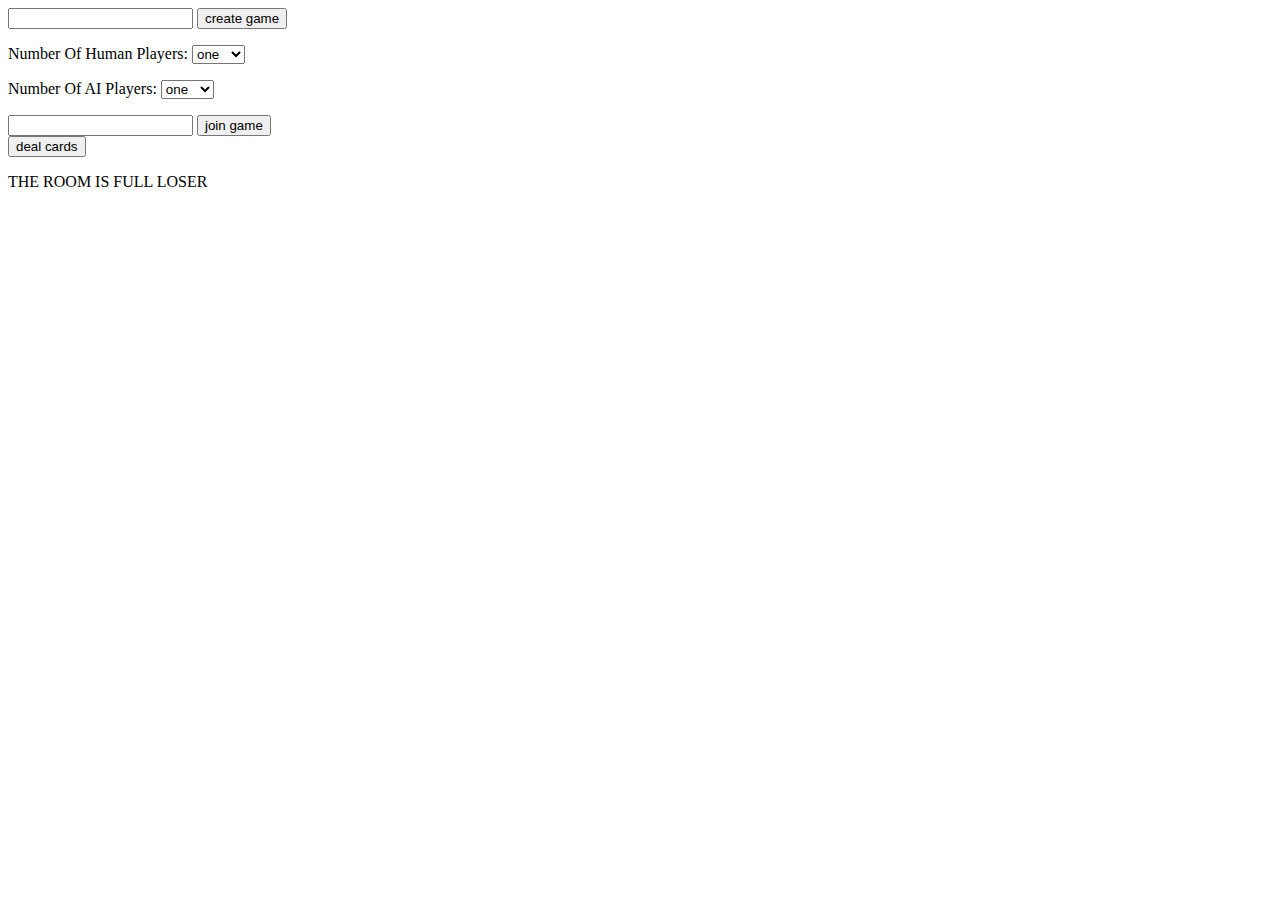
==== target/classes/static/index.html @ 1a12cdbb "Initial commit" ====
<!DOCTYPE html>
<html>
<head>
    <script src="https://cdnjs.cloudflare.com/ajax/libs/jquery/3.3.1/jquery.js"></script>
    <script src="/app.js"></script>
    <title>Quest of The Round Table</title>
</head>
<body onload="createWebSocket()">

<div id="mainmenu">

    <div id="createGameDiv">

        <input id="playerNameInput" type="text" name="playerName">
        <button id="createGameBtn" onclick="createGame()">create game</button>
        <p>
            <label>Number Of Human Players: </label>
            <select id="numberOfPlayers">
                <option value="1">one</option>
                <option value="2">two</option>
                <option value="3">three</option>
                <option value="4">four</option>
            </select>
        </p>
        <p>
            <label>Number Of AI Players: </label>
            <select id="numberOfAI">
                <option value="1">one</option>
                <option value="2">two</option>
                <option value="3">three</option>
                <option value="4">four</option>
            </select>
        </p>


    </div>

    <div id="joinGameDiv">
        <input id="playerNameInput2" type="text" name="playerName">
        <button id="joinGameBtn" onclick="joinGame()">join game</button>
    </div>

    <div id="lobbyDiv">
        <button id="startGameBtn" onclick="dealCards()">deal cards</button>
        <p id="responseField">
        </p>
    </div>

    <div id="roomFullDiv">
        <p>THE ROOM IS FULL LOSER</p>
    </div>

</div>


<div id="cardsDiv">

</div>

</body>
</html>
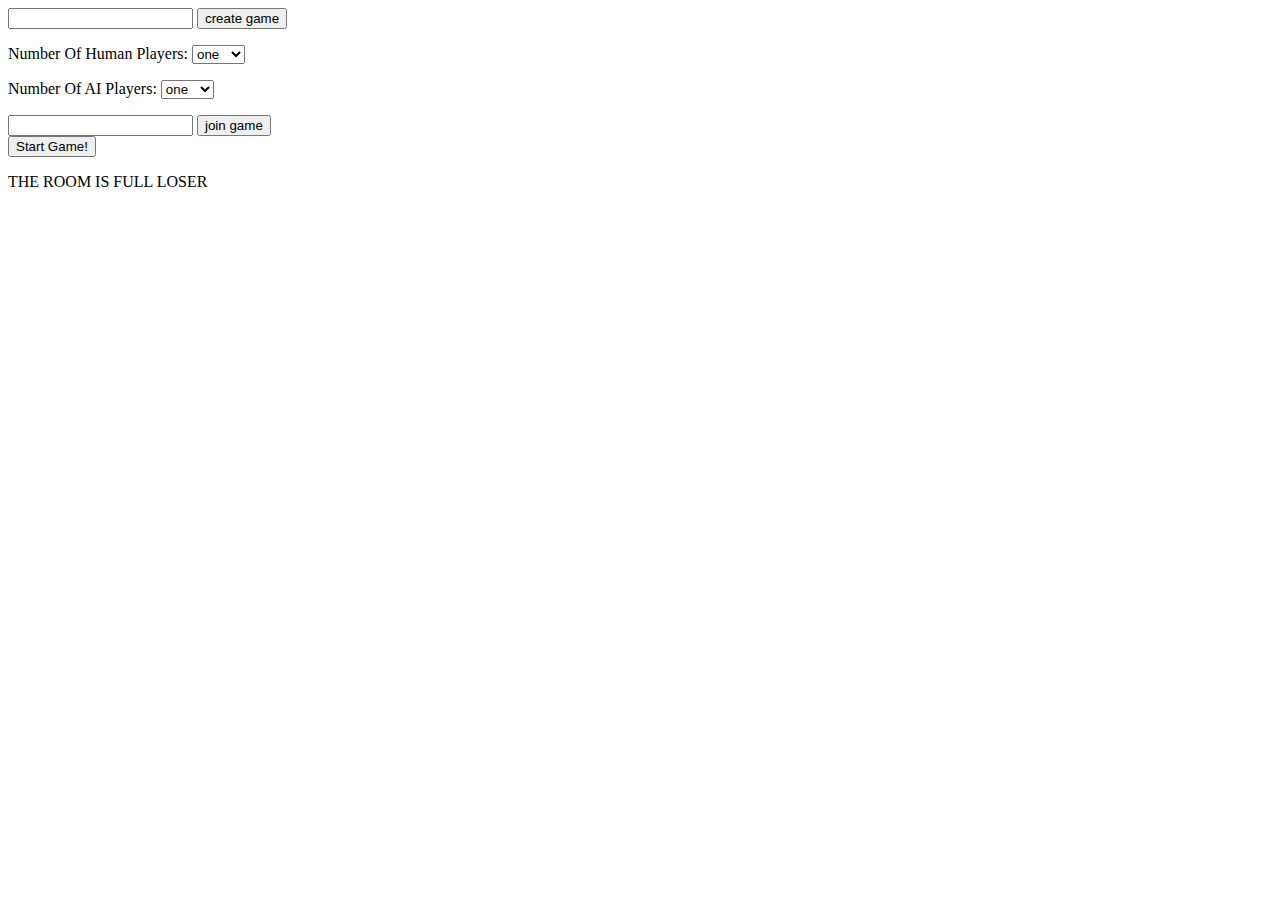
==== commit 6f1ded45: "minor changes" ====
--- a/target/classes/static/index.html
+++ b/target/classes/static/index.html
@@ -1,61 +1,63 @@
 <!DOCTYPE html>
 <html>
 <head>
-    <script src="https://cdnjs.cloudflare.com/ajax/libs/jquery/3.3.1/jquery.js"></script>
-    <script src="/app.js"></script>
-    <title>Quest of The Round Table</title>
+<script
+	src="https://cdnjs.cloudflare.com/ajax/libs/jquery/3.3.1/jquery.js"></script>
+<script src="/app.js"></script>
+<title>Quest of The Round Table</title>
 </head>
 <body onload="createWebSocket()">
 
-<div id="mainmenu">
+	<div id="mainmenu">
 
-    <div id="createGameDiv">
+		<div id="createGameDiv">
 
-        <input id="playerNameInput" type="text" name="playerName">
-        <button id="createGameBtn" onclick="createGame()">create game</button>
-        <p>
-            <label>Number Of Human Players: </label>
-            <select id="numberOfPlayers">
-                <option value="1">one</option>
-                <option value="2">two</option>
-                <option value="3">three</option>
-                <option value="4">four</option>
-            </select>
-        </p>
-        <p>
-            <label>Number Of AI Players: </label>
-            <select id="numberOfAI">
-                <option value="1">one</option>
-                <option value="2">two</option>
-                <option value="3">three</option>
-                <option value="4">four</option>
-            </select>
-        </p>
+			<input id="playerNameInput" type="text" name="playerName">
+			<button id="createGameBtn" onclick="createGame()">create
+				game</button>
+			<p>
+				<label>Number Of Human Players: </label> <select
+					id="numberOfPlayers">
+					<option value="1">one</option>
+					<option value="2">two</option>
+					<option value="3">three</option>
+					<option value="4">four</option>
+				</select>
+			</p>
+			<p>
+				<label>Number Of AI Players: </label> <select id="numberOfAI">
+					<option value="1">one</option>
+					<option value="2">two</option>
+					<option value="3">three</option>
+					<option value="4">four</option>
+				</select>
+			</p>
 
 
-    </div>
+		</div>
 
-    <div id="joinGameDiv">
-        <input id="playerNameInput2" type="text" name="playerName">
-        <button id="joinGameBtn" onclick="joinGame()">join game</button>
-    </div>
+		<div id="joinGameDiv">
+			<input id="playerNameInput2" type="text" name="playerName">
+			<button id="joinGameBtn" onclick="joinGame()">join game</button>
+		</div>
 
-    <div id="lobbyDiv">
-        <button id="startGameBtn" onclick="dealCards()">deal cards</button>
-        <p id="responseField">
-        </p>
-    </div>
+		<div id="lobbyDiv">
+			<button id="startGameBtn" onclick="startGame()">Start Game!</button>
+			<p id="responseField"></p>
+		</div>
 
-    <div id="roomFullDiv">
-        <p>THE ROOM IS FULL LOSER</p>
-    </div>
+		<div id="roomFullDiv">
+			<p>THE ROOM IS FULL LOSER</p>
+		</div>
 
-</div>
+	</div>
 
 
-<div id="cardsDiv">
+	<div id="boardGameDiv">
 
-</div>
+		<div id="cardsDiv"></div>
+
+	</div>
 
 </body>
 </html>
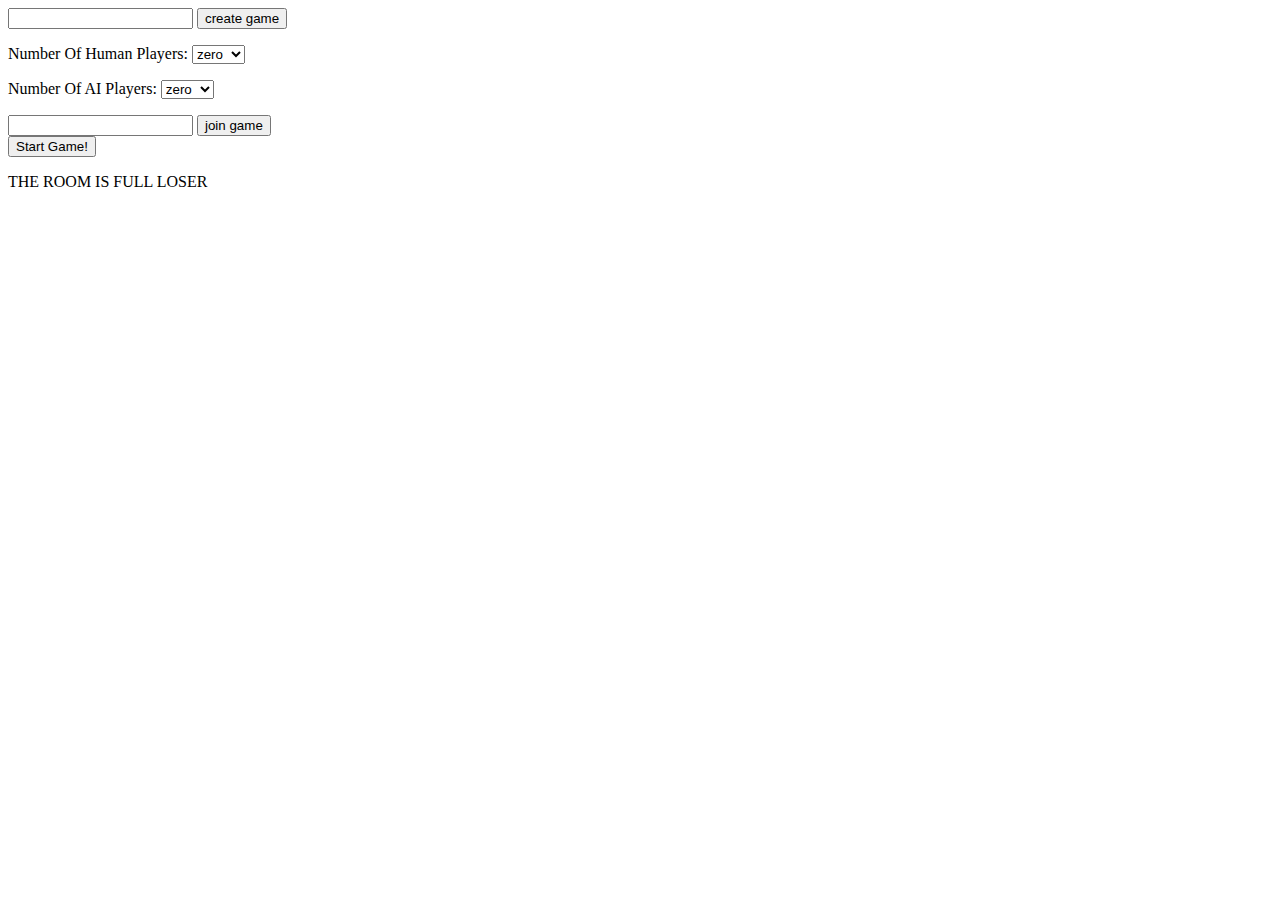
==== commit db0e5cc3: "minor fixes" ====
--- a/target/classes/static/index.html
+++ b/target/classes/static/index.html
@@ -13,23 +13,23 @@
 		<div id="createGameDiv">
 
 			<input id="playerNameInput" type="text" name="playerName">
-			<button id="createGameBtn" onclick="createGame()">create
+			<button id="createGameBtn" onclick="gameCreation()">create
 				game</button>
 			<p>
 				<label>Number Of Human Players: </label> <select
 					id="numberOfPlayers">
+					<option value="0">zero</option>
 					<option value="1">one</option>
 					<option value="2">two</option>
 					<option value="3">three</option>
-					<option value="4">four</option>
 				</select>
 			</p>
 			<p>
 				<label>Number Of AI Players: </label> <select id="numberOfAI">
+					<option value="0">zero</option>
 					<option value="1">one</option>
 					<option value="2">two</option>
 					<option value="3">three</option>
-					<option value="4">four</option>
 				</select>
 			</p>
 
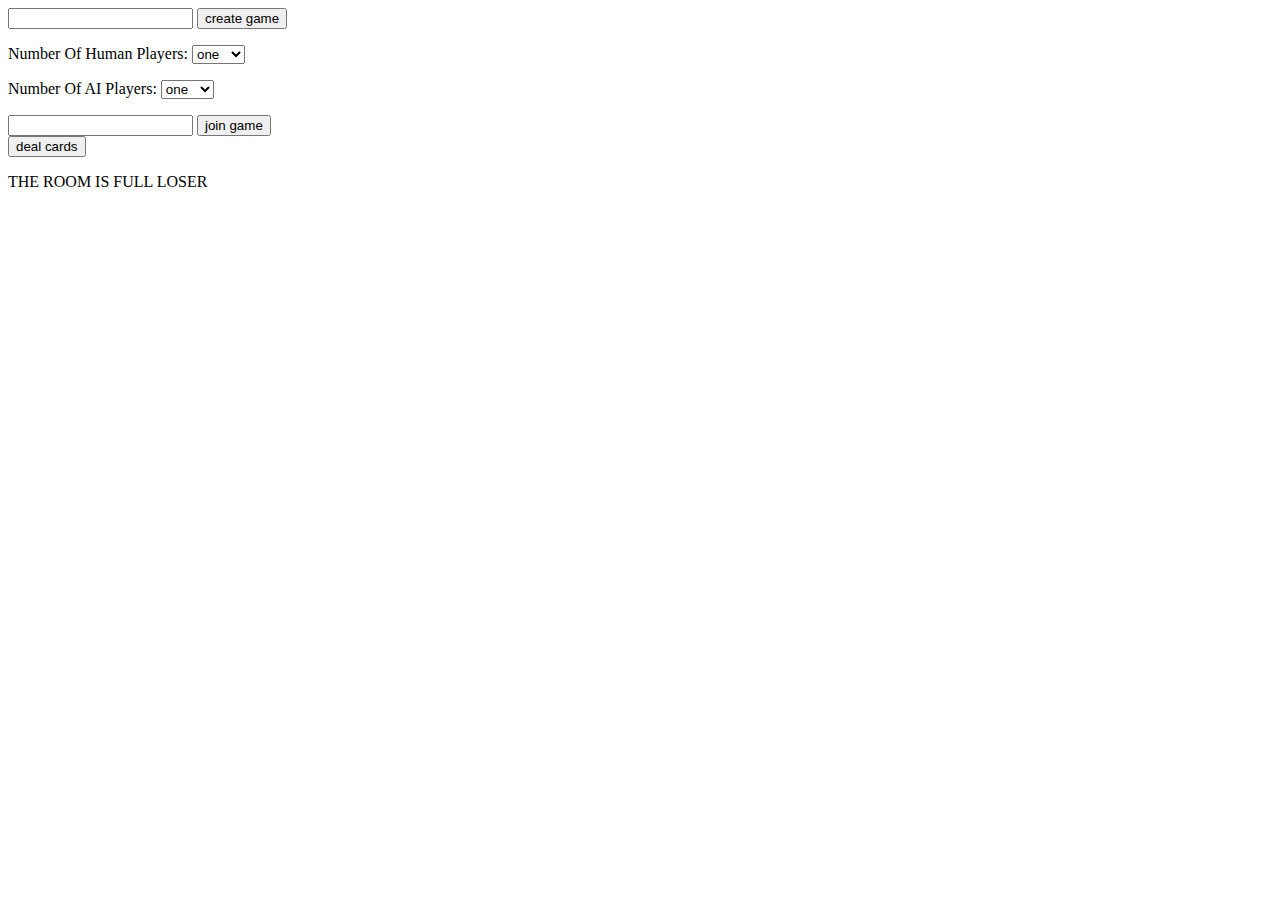
==== commit 32ac9375: "Changing Game Format" ====
--- a/target/classes/static/index.html
+++ b/target/classes/static/index.html
@@ -4,6 +4,7 @@
 <script
 	src="https://cdnjs.cloudflare.com/ajax/libs/jquery/3.3.1/jquery.js"></script>
 <script src="/app.js"></script>
+<link rel="stylesheet" href="index.css">
 <title>Quest of The Round Table</title>
 </head>
 <body onload="createWebSocket()">
@@ -13,23 +14,23 @@
 		<div id="createGameDiv">
 
 			<input id="playerNameInput" type="text" name="playerName">
-			<button id="createGameBtn" onclick="gameCreation()">create
+			<button id="createGameBtn" onclick="createGame()">create
 				game</button>
 			<p>
 				<label>Number Of Human Players: </label> <select
 					id="numberOfPlayers">
-					<option value="0">zero</option>
 					<option value="1">one</option>
 					<option value="2">two</option>
 					<option value="3">three</option>
+					<option value="4">four</option>
 				</select>
 			</p>
 			<p>
 				<label>Number Of AI Players: </label> <select id="numberOfAI">
-					<option value="0">zero</option>
 					<option value="1">one</option>
 					<option value="2">two</option>
 					<option value="3">three</option>
+					<option value="4">four</option>
 				</select>
 			</p>
 
@@ -42,7 +43,7 @@
 		</div>
 
 		<div id="lobbyDiv">
-			<button id="startGameBtn" onclick="startGame()">Start Game!</button>
+			<button id="startGameBtn" onclick="dealCards()">deal cards</button>
 			<p id="responseField"></p>
 		</div>
 
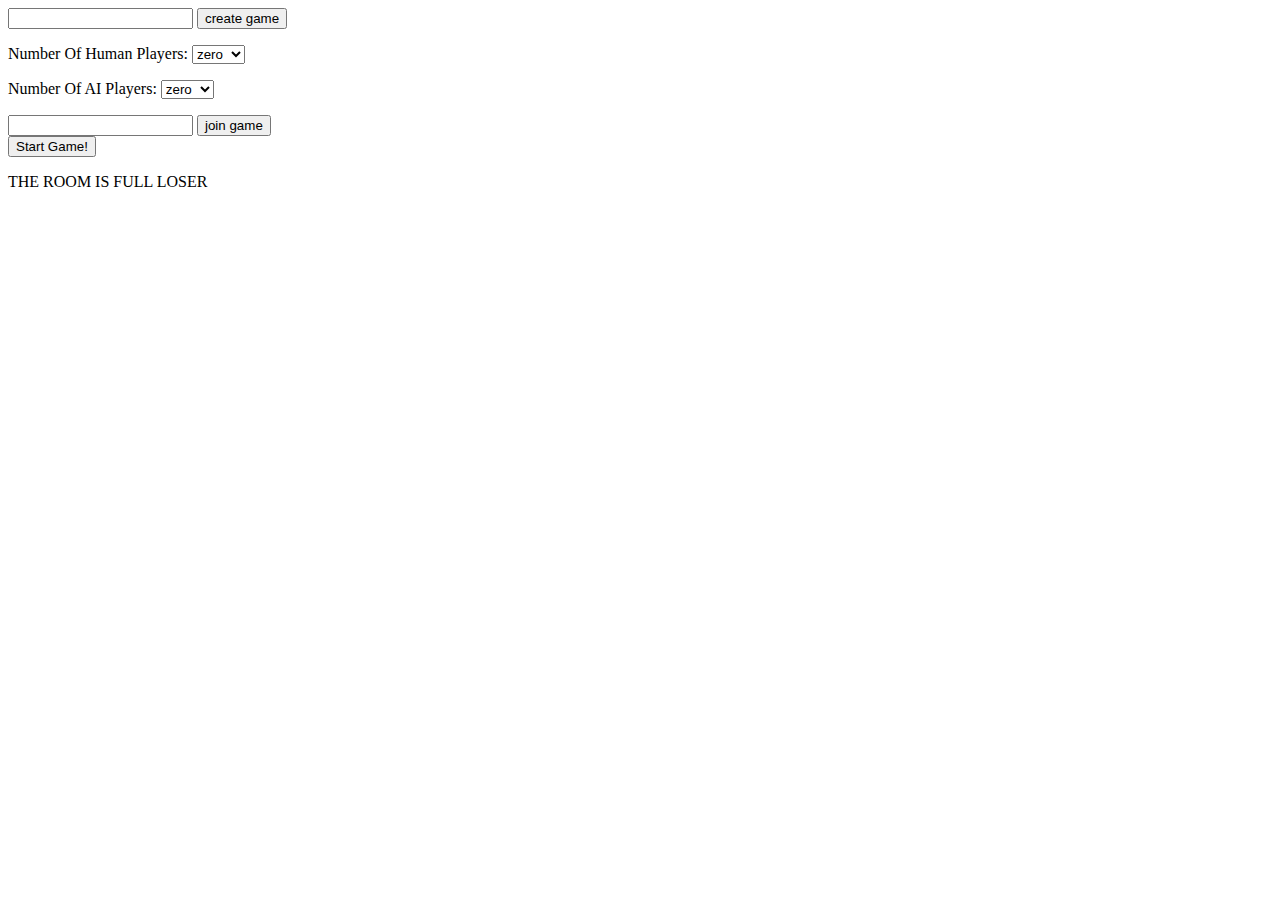
==== commit 8d5002c4: "Merge branch 'master' into Front_End" ====
--- a/target/classes/static/index.html
+++ b/target/classes/static/index.html
@@ -14,23 +14,23 @@
 		<div id="createGameDiv">
 
 			<input id="playerNameInput" type="text" name="playerName">
-			<button id="createGameBtn" onclick="createGame()">create
+			<button id="createGameBtn" onclick="gameCreation()">create
 				game</button>
 			<p>
 				<label>Number Of Human Players: </label> <select
 					id="numberOfPlayers">
+					<option value="0">zero</option>
 					<option value="1">one</option>
 					<option value="2">two</option>
 					<option value="3">three</option>
-					<option value="4">four</option>
 				</select>
 			</p>
 			<p>
 				<label>Number Of AI Players: </label> <select id="numberOfAI">
+					<option value="0">zero</option>
 					<option value="1">one</option>
 					<option value="2">two</option>
 					<option value="3">three</option>
-					<option value="4">four</option>
 				</select>
 			</p>
 
@@ -43,7 +43,7 @@
 		</div>
 
 		<div id="lobbyDiv">
-			<button id="startGameBtn" onclick="dealCards()">deal cards</button>
+			<button id="startGameBtn" onclick="startGame()">Start Game!</button>
 			<p id="responseField"></p>
 		</div>
 
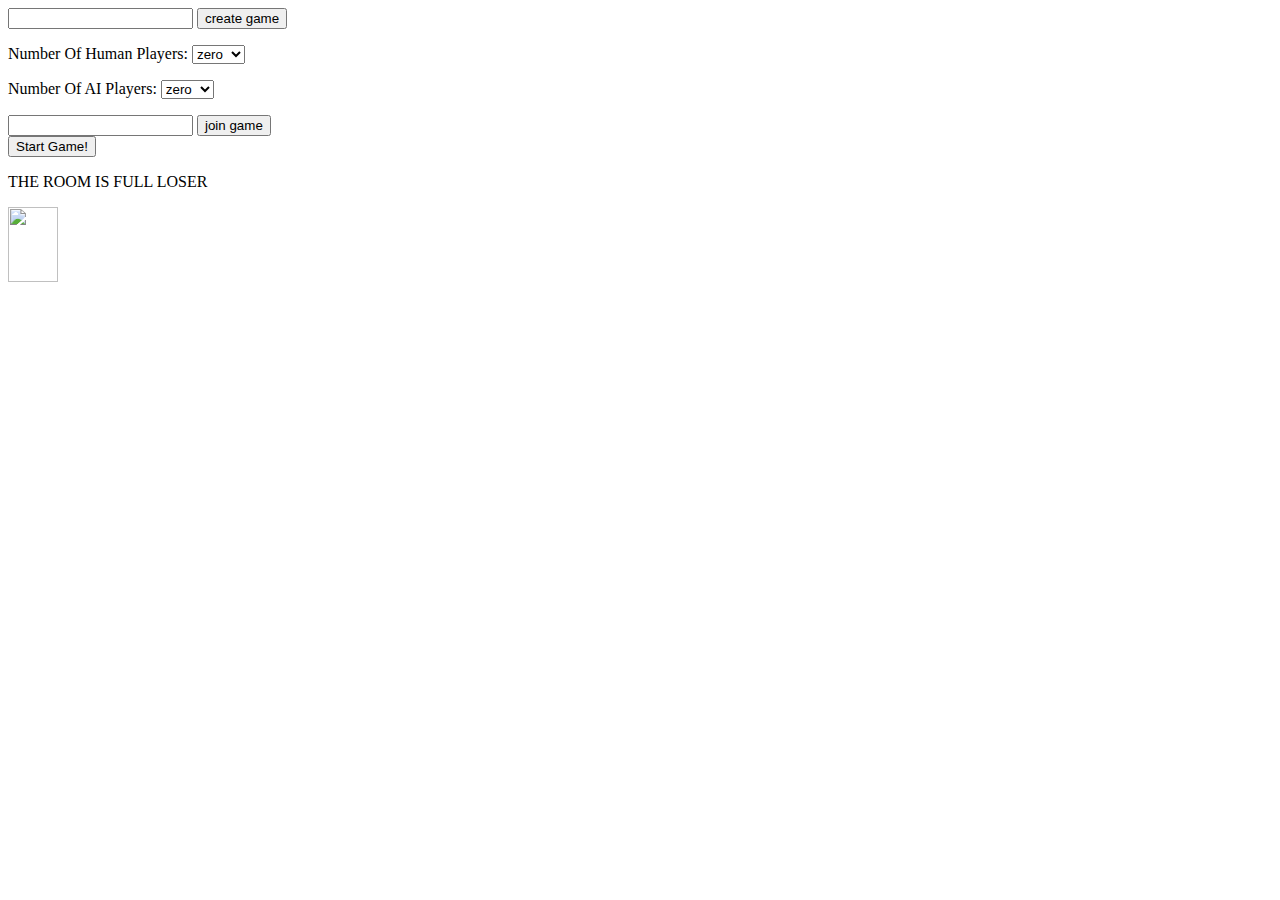
==== commit 102baf5c: "a" ====
--- a/target/classes/static/index.html
+++ b/target/classes/static/index.html
@@ -4,7 +4,6 @@
 <script
 	src="https://cdnjs.cloudflare.com/ajax/libs/jquery/3.3.1/jquery.js"></script>
 <script src="/app.js"></script>
-<link rel="stylesheet" href="index.css">
 <title>Quest of The Round Table</title>
 </head>
 <body onload="createWebSocket()">
@@ -55,9 +54,13 @@
 
 
 	<div id="boardGameDiv">
+	
+		<div id="storyDeckDiv">
+			<img height='75' width='50' onclick="drawStoryCard()" src="/cards/facedown/storyDeckDown.jpg">
+		</div>
 
 		<div id="cardsDiv"></div>
-
+		
 	</div>
 
 </body>
